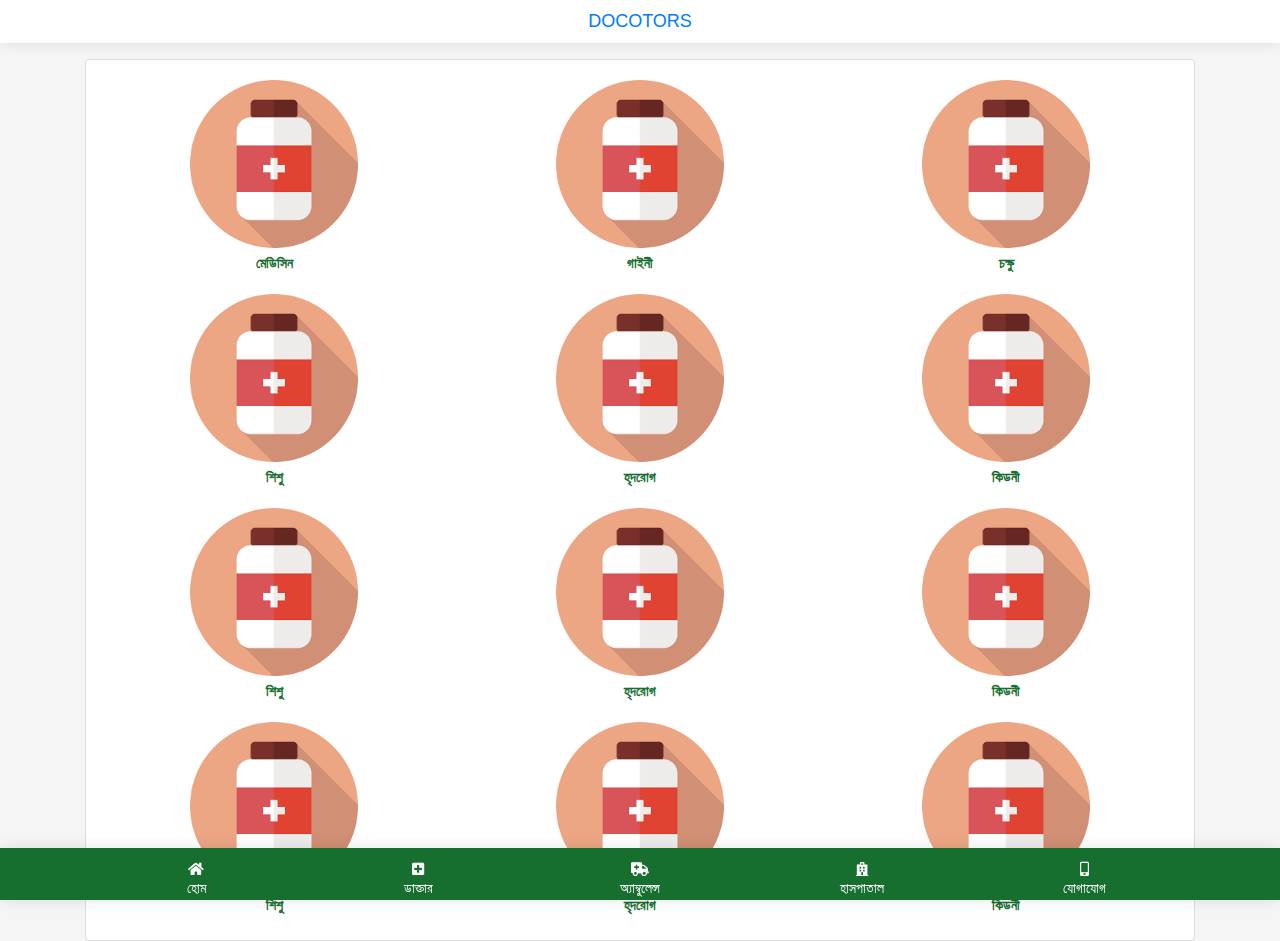
==== doctor.html @ 69598e3b "initialize" ====
<!DOCTYPE html>
<html lang="en">
    <head>
        <meta charset="UTF-8">
        <meta name="viewport" content="width=device-width, initial-scale=1.0">
        <title>Online Shopping Bangladesh</title>
        <!-- font awesome css -->
        <link rel="stylesheet" href="assets/css/all.min.css">
        <!-- bootstrap css -->
        <link rel="stylesheet" href="assets/css/bootstrap.min.css">
        <!-- fonts -->
        <link rel="stylesheet" href="assets/fonts/Source_Sans_Pro/stylesheet.css">
        <!-- bangla fots -->
        <link href="https://fonts.maateen.me/bangla/font.css" rel="stylesheet">
        <!-- slick slider css -->
        <link rel="stylesheet" href="assets/css/slickslick.css">
        <link rel="stylesheet" href="assets/css/slick-theme.css">
        <!-- main css -->
        <link rel="stylesheet" href="assets/css/style.css">
        <!-- responsive css -->
        <link rel="stylesheet" href="assets/css/responsive.css">
    </head>
    <body>

        <!-- =================================START HEADER SECTION   ========================================= -->        
        <header class="header-section fixed-header py-2 clearfix">
            <div class="container">
                <div class="row">
                    <div class="col-sm-12 text-center">
                        <div class="header-column3">
                            <a href="index.html">
                                <!-- <img class="logo-size-mobile mt-1" src="assets/images/logo/logo.png" alt=""> -->
                                DOCOTORS
                            </a>
                        </div>
                    </div>
                </div>
            </div>
        </header>

        <!-- header bottom -->
        <header class="header-section mb-0 header-bg fixed-bottom bg-white clearfix">
            <div class="container">
                <div class="row no-gutters">
                    <!-- single item -->
                    <div class="col text-center">
                        <div class="menu-item">
                            <div class="menu-icon">
                                <i class="fas fa-home"></i>
                            </div>
                            <div class="menu-text">
                                <a href="#">হোম </a>
                            </div>
                        </div>
                    </div>
                    <!-- single item -->
                    <div class="col text-center">
                        <div class="menu-item">
                            <div class="menu-icon">
                                <i class="fas fa-plus-square"></i>
                            </div>
                            <div class="menu-text">
                                <a href="#">ডাক্তার  </a>
                            </div>
                        </div>
                    </div>
                    <!-- single item -->
                    <div class="col text-center">
                        <div class="menu-item">
                            <div class="menu-icon">
                                <i class="fas fa-ambulance"></i>
                            </div>
                            <div class="menu-text">
                                <a href="#">  অ্যাম্বুলেন্স </a>
                            </div>
                        </div>
                    </div>
                    <!-- single item -->
                    <div class="col text-center">
                        <div class="menu-item">
                            <div class="menu-icon">
                                <i class="fas fa-hospital"></i>
                            </div>
                            <div class="menu-text">
                                <a href="hospital.html">  হাসপাতাল  </a>
                            </div>
                        </div>
                    </div>
                    <!-- single item -->
                    <div class="col text-center">
                        <div class="menu-item">
                            <div class="menu-icon">
                                <i class="fas fa-mobile-alt"></i>
                            </div>
                            <div class="menu-text">
                                <a href="#"> যোগাযোগ  </a>
                            </div>
                        </div>
                    </div>
                </div>
            </div>
        </header>
        <!-- =================================END HEADER SECTION   ============================================= -->

        <!-- ============================START PRODUCT-CATEGORY SECTION========================================= -->
        <section class="doctor-catergory-section clearfix">
            <div class="container mt-3">
                <div class="card">
                    <div class="card-body">
                        <div class="row">
                            <!-- doctor -->
                            <div class="col-4 text-center">
                                <a href="#">
                                    <div class="doctor-category ">
                                        <div class="doctor-category-img">
                                            <img class="w-50" src="assets/images/doctorajjo/medicine.png" alt="">
                                        </div>
                                        <div class="doctor-category-heading">
                                            <h6>মেডিসিন </h6>
                                        </div>
                                    </div>
                                </a>
                            </div>
                            <!-- doctor -->
                            <div class="col-4 text-center">
                                <a href="#">
                                    <div class="doctor-category ">
                                        <div class="doctor-category-img">
                                            <img class="w-50" src="assets/images/doctorajjo/medicine.png" alt="">
                                        </div>
                                        <div class="doctor-category-heading">
                                            <h6>গাইনী   </h6>
                                        </div>
                                    </div>
                                </a>
                            </div>
                            <!-- doctor -->
                            <div class="col-4 text-center">
                               <a href="#">
                                    <div class="doctor-category ">
                                        <div class="doctor-category-img">
                                            <img class="w-50" src="assets/images/doctorajjo/medicine.png" alt="">
                                        </div>
                                        <div class="doctor-category-heading">
                                            <h6>চক্ষু</h6>
                                        </div>
                                    </div>
                               </a>
                            </div>
                        </div>
                        <div class="row mt-3">
                            <!-- doctor -->
                            <div class="col-4 text-center">
                                <a href="#">
                                    <div class="doctor-category ">
                                        <div class="doctor-category-img">
                                            <img class="w-50" src="assets/images/doctorajjo/medicine.png" alt="">
                                        </div>
                                        <div class="doctor-category-heading">
                                            <h6>শিশু   </h6>
                                        </div>
                                    </div>
                                </a>
                            </div>
                            <!-- doctor -->
                            <div class="col-4 text-center">
                                <a href="#">
                                    <div class="doctor-category ">
                                        <div class="doctor-category-img">
                                            <img class="w-50" src="assets/images/doctorajjo/medicine.png" alt="">
                                        </div>
                                        <div class="doctor-category-heading">
                                            <h6>হৃদরোগ  </h6>
                                        </div>
                                    </div>
                                </a>
                            </div>
                            <!-- doctor -->
                            <div class="col-4 text-center">
                                <a href="#">
                                    <div class="doctor-category ">
                                        <div class="doctor-category-img">
                                            <img class="w-50" src="assets/images/doctorajjo/medicine.png" alt="">
                                        </div>
                                        <div class="doctor-category-heading">
                                            <h6>কিডনী   </h6>
                                        </div>
                                    </div>
                                </a>
                            </div>
                        </div>
                        <div class="row mt-3">
                            <!-- doctor -->
                            <div class="col-4 text-center">
                               <a href="#">
                                    <div class="doctor-category ">
                                        <div class="doctor-category-img">
                                            <img class="w-50" src="assets/images/doctorajjo/medicine.png" alt="">
                                        </div>
                                        <div class="doctor-category-heading">
                                            <h6>শিশু   </h6>
                                        </div>
                                    </div>
                               </a>
                            </div>
                            <!-- doctor -->
                            <div class="col-4 text-center">
                                <a href="#">
                                    <div class="doctor-category ">
                                        <div class="doctor-category-img">
                                            <img class="w-50" src="assets/images/doctorajjo/medicine.png" alt="">
                                        </div>
                                        <div class="doctor-category-heading">
                                            <h6>হৃদরোগ  </h6>
                                        </div>
                                    </div>
                                </a>
                            </div>
                            <!-- doctor -->
                            <div class="col-4 text-center">
                                <a href="#">
                                    <div class="doctor-category ">
                                        <div class="doctor-category-img">
                                            <img class="w-50" src="assets/images/doctorajjo/medicine.png" alt="">
                                        </div>
                                        <div class="doctor-category-heading">
                                            <h6>কিডনী   </h6>
                                        </div>
                                    </div>
                                </a>
                            </div>
                        </div>
                        <div class="row mt-3">
                            <!-- doctor -->
                            <div class="col-4 text-center">
                                <a href="#">
                                    <div class="doctor-category ">
                                        <div class="doctor-category-img">
                                            <img class="w-50" src="assets/images/doctorajjo/medicine.png" alt="">
                                        </div>
                                        <div class="doctor-category-heading">
                                            <h6>শিশু   </h6>
                                        </div>
                                    </div>
                                </a>
                            </div>
                            <!-- doctor -->
                            <div class="col-4 text-center">
                                <a href="#">
                                    <div class="doctor-category ">
                                        <div class="doctor-category-img">
                                            <img class="w-50" src="assets/images/doctorajjo/medicine.png" alt="">
                                        </div>
                                        <div class="doctor-category-heading">
                                            <h6>হৃদরোগ  </h6>
                                        </div>
                                    </div>
                                </a>
                            </div>
                            <!-- doctor -->
                            <div class="col-4 text-center">
                                <a href="#">
                                    <div class="doctor-category ">
                                        <div class="doctor-category-img">
                                            <img class="w-50" src="assets/images/doctorajjo/medicine.png" alt="">
                                        </div>
                                        <div class="doctor-category-heading">
                                            <h6>কিডনী   </h6>
                                        </div>
                                    </div>
                                </a>
                            </div>
                        </div>
                    </div>
                </div>
            </div>
        </section>
        <!-- =============================ND PRODUCT-CATEGORY SECTION=========================================== -->


        <!--==================================== all js link============================================ ========-->
        <!-- js link -->
        <script src="assets/js/jquery.min.js"></script>
        <!-- bootstrap js -->
        <script src="assets/js/bootstrap.bundle.min.js"></script>
        <!-- slick slider js -->
        <script src="assets/js/slick.min.js"></script>
        <!-- main js -->
        <script src="assets/js/script.js"></script>
    <body>
</html>
---- assets/fonts/Source_Sans_Pro/stylesheet.css ----
/*light*/
@font-face {
    font-family: 'Source Sans Pro';
    src: url('SourceSansPro-Light.eot');
    src: url('SourceSansPro-Light.eot?#iefix') format('embedded-opentype'),
        url('SourceSansPro-Light.woff2') format('woff2'),
        url('SourceSansPro-Light.woff') format('woff'),
        url('SourceSansPro-Light.ttf') format('truetype');
    font-weight: 300;
    font-style: normal;
    font-display: swap;
}
@font-face {
    font-family: 'Source Sans Pro';
    src: url('SourceSansPro-LightItalic.eot');
    src: url('SourceSansPro-LightItalic.eot?#iefix') format('embedded-opentype'),
        url('SourceSansPro-LightItalic.woff2') format('woff2'),
        url('SourceSansPro-LightItalic.woff') format('woff'),
        url('SourceSansPro-LightItalic.ttf') format('truetype');
    font-weight: 300;
    font-style: italic;
    font-display: swap;
}
/*light*/

/*extra light*/
@font-face {
    font-family: 'Source Sans Pro';
    src: url('SourceSansPro-ExtraLightItalic.eot');
    src: url('SourceSansPro-ExtraLightItalic.eot?#iefix') format('embedded-opentype'),
        url('SourceSansPro-ExtraLightItalic.woff2') format('woff2'),
        url('SourceSansPro-ExtraLightItalic.woff') format('woff'),
        url('SourceSansPro-ExtraLightItalic.ttf') format('truetype');
    font-weight: 200;
    font-style: italic;
    font-display: swap;
}

@font-face {
    font-family: 'Source Sans Pro';
    src: url('SourceSansPro-ExtraLight.eot');
    src: url('SourceSansPro-ExtraLight.eot?#iefix') format('embedded-opentype'),
        url('SourceSansPro-ExtraLight.woff2') format('woff2'),
        url('SourceSansPro-ExtraLight.woff') format('woff'),
        url('SourceSansPro-ExtraLight.ttf') format('truetype');
    font-weight: 200;
    font-style: normal;
    font-display: swap;
}
/*extra light*/


/*regular*/
@font-face {
    font-family: 'Source Sans Pro';
    src: url('SourceSansPro-Regular.eot');
    src: url('SourceSansPro-Regular.eot?#iefix') format('embedded-opentype'),
        url('SourceSansPro-Regular.woff2') format('woff2'),
        url('SourceSansPro-Regular.woff') format('woff'),
        url('SourceSansPro-Regular.ttf') format('truetype');
    font-weight: 400;
    font-style: normal;
    font-display: swap;
}


@font-face {
    font-family: 'Source Sans Pro';
    src: url('SourceSansPro-Italic.eot');
    src: url('SourceSansPro-Italic.eot?#iefix') format('embedded-opentype'),
        url('SourceSansPro-Italic.woff2') format('woff2'),
        url('SourceSansPro-Italic.woff') format('woff'),
        url('SourceSansPro-Italic.ttf') format('truetype');
    font-weight: normal;
    font-style: italic;
    font-display: swap;
}

/*regular*/


/*semibold*/
@font-face {
    font-family: 'Source Sans Pro';
    src: url('SourceSansPro-SemiBoldItalic.eot');
    src: url('SourceSansPro-SemiBoldItalic.eot?#iefix') format('embedded-opentype'),
        url('SourceSansPro-SemiBoldItalic.woff2') format('woff2'),
        url('SourceSansPro-SemiBoldItalic.woff') format('woff'),
        url('SourceSansPro-SemiBoldItalic.ttf') format('truetype');
    font-weight: 600;
    font-style: italic;
    font-display: swap;
}
@font-face {
    font-family: 'Source Sans Pro';
    src: url('SourceSansPro-SemiBold.eot');
    src: url('SourceSansPro-SemiBold.eot?#iefix') format('embedded-opentype'),
        url('SourceSansPro-SemiBold.woff2') format('woff2'),
        url('SourceSansPro-SemiBold.woff') format('woff'),
        url('SourceSansPro-SemiBold.ttf') format('truetype');
    font-weight: 600;
    font-style: normal;
    font-display: swap;
}
/*semibold*/


/*bold*/
@font-face {
    font-family: 'Source Sans Pro';
    src: url('SourceSansPro-BoldItalic.eot');
    src: url('SourceSansPro-BoldItalic.eot?#iefix') format('embedded-opentype'),
        url('SourceSansPro-BoldItalic.woff2') format('woff2'),
        url('SourceSansPro-BoldItalic.woff') format('woff'),
        url('SourceSansPro-BoldItalic.ttf') format('truetype');
    font-weight: 700;
    font-style: italic;
    font-display: swap;
}

@font-face {
    font-family: 'Source Sans Pro';
    src: url('SourceSansPro-Bold.eot');
    src: url('SourceSansPro-Bold.eot?#iefix') format('embedded-opentype'),
        url('SourceSansPro-Bold.woff2') format('woff2'),
        url('SourceSansPro-Bold.woff') format('woff'),
        url('SourceSansPro-Bold.ttf') format('truetype');
    font-weight: 700;
    font-style: normal;
    font-display: swap;
}

/*bold*/


/*black*/
@font-face {
    font-family: 'Source Sans Pro';
    src: url('SourceSansPro-BlackItalic.eot');
    src: url('SourceSansPro-BlackItalic.eot?#iefix') format('embedded-opentype'),
        url('SourceSansPro-BlackItalic.woff2') format('woff2'),
        url('SourceSansPro-BlackItalic.woff') format('woff'),
        url('SourceSansPro-BlackItalic.ttf') format('truetype');
    font-weight: 900;
    font-style: italic;
    font-display: swap;
}

@font-face {
    font-family: 'Source Sans Pro';
    src: url('SourceSansPro-Black.eot');
    src: url('SourceSansPro-Black.eot?#iefix') format('embedded-opentype'),
        url('SourceSansPro-Black.woff2') format('woff2'),
        url('SourceSansPro-Black.woff') format('woff'),
        url('SourceSansPro-Black.ttf') format('truetype');
    font-weight: 900;
    font-style: normal;
    font-display: swap;
}
/*black*/
---- assets/css/slickslick.css ----
/* Slider */
.slick-slider
{
    position: relative;

    display: block;
    box-sizing: border-box;

    -webkit-user-select: none;
       -moz-user-select: none;
        -ms-user-select: none;
            user-select: none;

    -webkit-touch-callout: none;
    -khtml-user-select: none;
    -ms-touch-action: pan-y;
        touch-action: pan-y;
    -webkit-tap-highlight-color: transparent;
}

.slick-list
{
    position: relative;

    display: block;
    overflow: hidden;

    margin: 0;
    padding: 0;
}
.slick-list:focus
{
    outline: none;
}
.slick-list.dragging
{
    cursor: pointer;
    cursor: hand;
}

.slick-slider .slick-track,
.slick-slider .slick-list
{
    -webkit-transform: translate3d(0, 0, 0);
       -moz-transform: translate3d(0, 0, 0);
        -ms-transform: translate3d(0, 0, 0);
         -o-transform: translate3d(0, 0, 0);
            transform: translate3d(0, 0, 0);
}

.slick-track
{
    position: relative;
    top: 0;
    left: 0;

    display: block;
    margin-left: auto;
    margin-right: auto;
}
.slick-track:before,
.slick-track:after
{
    display: table;

    content: '';
}
.slick-track:after
{
    clear: both;
}
.slick-loading .slick-track
{
    visibility: hidden;
}

.slick-slide
{
    display: none;
    float: left;

    height: 100%;
    min-height: 1px;
}
[dir='rtl'] .slick-slide
{
    float: right;
}
.slick-slide img
{
    display: block;
}
.slick-slide.slick-loading img
{
    display: none;
}
.slick-slide.dragging img
{
    pointer-events: none;
}
.slick-initialized .slick-slide
{
    display: block;
}
.slick-loading .slick-slide
{
    visibility: hidden;
}
.slick-vertical .slick-slide
{
    display: block;

    height: auto;

    border: 1px solid transparent;
}
.slick-arrow.slick-hidden {
    display: none;
}
---- assets/css/style.css ----
/* *************************************************************************************************
******************************************    START GLOBAL AREA CSS   ******************************
****************************************************************************************************/
*{
    box-sizing:border-box;
}
html{
	overflow-x: hidden;
	width:100%;
}
body {
	width: 100%;
	overflow-x: hidden;
	font-family: 'Bangla', Arial, sans-serif !important;
	font-weight: 400;
	font-style: normal;
	font-display: swap;
	font-size: 18px;
	margin: 0;
	padding: 0;
	color: #333;
	background: #F5F5F6;
}

a:hover{
	text-decoration:none;
}
p, h1,h2,h3,h4,h5,h6{
    margin:0;
    padding:0;
}
ul{
    margin:0;
    padding:0;
    list-style:none;
}
/* HEADING STYLE */

h5{
    font-weight: 600;
    font-style: normal;
}
.header-bg {
	background-color: #166E2F !important;
	padding: 7px 0 !important;
}
.section-padding{
    padding:20px 0 !important;
}

/* SECTION TITLE */


.section-title p {
	font-size: 18px;
	max-width: 780px;
	margin: 0 auto;
	line-height: 23px;
}
.mt-70{
    margin-top:70px;
}

/* FORM STYLE */
input, textarea, select{
	border-radius: 0px !important;
	border:none !important;
	border-bottom:1px solid #a0a0a0 !important;
}
input:focus{
    outline: 0 none !important;
    -webkit-box-shadow: unset !important;
			box-shadow: unset !important;
			border-bottom:1px solid #EE4994 !important;
}
select{
	border-radius: 0px !important;
	border:1px solid #a0a0a0 !important;
}
select:focus{
	border:1px solid #EE4994 !important;
	-webkit-box-shadow: unset !important;
	box-shadow: unset !important;
}
button{
	border:none !important;
	border-radius:none !important;
	background:none !important;

}
button:focus{
	border:none !important;
	-webkit-box-shadow: unset !important;
	box-shadow: unset !important;
}
input::placeholder, select option{
	font-family: 'Source Sans Pro' !important;
	font-weight: 400;
}
::placeholder{
	font-size:16px;
}
.custom-select {
	display: inline-block;
	width: 100%;
	padding: 5px 5px;
	font-size: 15px;
	font-weight: 400;
	line-height: 1.5;
	color: #495057;
	height:unset;

}
/* fixed header */
.fixed-header {
	background: #fff !important;
	position: -webkit-sticky;
	position: sticky;
	top: 0;
	left: 0;
	width: 100%;
	z-index: 999;
	transition: .5s;
	/* box-shadow: 0px 1px 19px rgba(0,0,0,.1); */
}
.modal-backdrop {
	z-index: 99;
}
.mb-75{
	margin-bottom: 75px;
}
/***************************************************************************************************
******************************************* END GLOBAL AREA CSS ************************************
****************************************************************************************************/


/***************************************************************************************************
***************************************START HEADER SECTION CSS*************************************
****************************************************************************************************/
.header-section {
	padding: 0px 0;
	box-shadow: 0px 0px 15px 0px rgba(0,0,0,.1);
}
.logo-size{
	width:70px;
}
.logo-size-mobile{
	width:32px;
}
#mynav{
	position: absolute;
}

.menu-button {
	display: flex;
	flex-direction: column;
}
.menu-button span {
	color: #fff;
	font-weight: 500;
	font-size: 14px;
	opacity: 1 !important;
}
.menu-button i {
	font-size: 14px;
	color: #fff;
	margin-bottom: 5px;
}	
.modal-area{
	display:inline-block;
}

/***************************************************************************************************
*****************************************END HEADER SECTION CSS*************************************
****************************************************************************************************/



/***************************************************************************************************
****************************************** START HOME PAGE CSS**************************************
****************************************************************************************************/

/* start home slider section */
.home-slider{
	width:100%;
	position: relative;
}
.home-slider::after {
	content: "";
	position: absolute;
	width: 100%;
	height: 100%;
	background: #333;
	top: 0;
	left: 0;
	opacity: .4;
}
.home-slick-slider{
	position: relative;
}
.home-slider-section .home-slick-slider img{
	width:100%;
	height:100%;
	object-fit: cover;
}
.slick-dots {
	z-index: 99;
}

.slick-dots li button::before {
	font-size: 35px !important;
	color: #000;
}
.slick-dots li.slick-active button::before {
	opacity: .75;
	color:#000;
}

.slick-dots li {
	margin: unset !important;
}
/* end home slider section */

/* start heading */
.home-page-heading-area {
	display: flex;
	flex-wrap: wrap;
	padding: 2px 15px;
	background: #fff;
}
.home-page-heading-area .heading-text{
	width:70%;
	text-align: center;
}
.home-page-heading-area .heading-text h6 {
	margin-bottom: 0 !important;
	font-weight: 600 !important;
	font-size: 20px;
	line-height: 27px;
	color: #3D9954;
	text-align: right;
	padding: 3px 0;
}
.home-page-heading-area .heading-icon{
	width:30%;
	text-align: right;
}
.home-page-heading-area .heading-icon i{
	line-height: 33px;
}
/* end heading */

/* menu */

.menu-item .menu-icon i{
	font-size:14px;
	color:#fff;
}
.menu-item .menu-text{
	line-height: 10px;
}
.menu-item .menu-text a {
	font-size: 14px;
	font-weight: 500;
	display: inline-block;
	text-decoration: none;
	color: #fff;
}
/* menu */


/* start prodcut category section */


.single-product-area .card {
	background-color: #fff;
	border: 0px !important;
	box-shadow: 0px 0px 10px 0px rgba(0,0,0,.1);
	border-radius: 0px !important;
	margin-bottom: 27px;
	margin: 10px;
	overflow: hidden;
	border-radius: 5px !important;
}
.single-product-area .card .card-image {
	width: 60px;
	height: 60px;
	margin: 0 auto;
	margin-top: 9px;
}
.single-product-area .card .card-image img{
	width:100%;
	height:100%;
	border-radius: 500%;;
}
.single-product-area .card .card-body h5 {
	color: #fff !important;
	font-size: 18px;
	font-weight: bold;
	font-weight: 500;
}
/* .product-height {
	height: 125px;
} */

/* .item-6 {
	width: 49%;
	margin-bottom: 10px;
}
.product-category-area {
	display: flex;
	flex-direction: row;
	justify-content: space-between;
	flex-wrap: wrap;
} */
/* end prodcut category section */
.slick-prev, .slick-next {
	display: none !important;
}


/* single product */
.single-product-area .card .card-body{
	padding: 5px;
	margin-top: 30px;
	background: #32994EF2;
}
/***************************************************************************************************
****************************************** END HOME PAGE CSS  **************************************
****************************************************************************************************/



/***************************************************************************************************
*************************************************START DOCTOR CATEGORY CSS**************************
****************************************************************************************************/
.doctor-category-heading h6{
	font-size:14px;
	font-weight: 600;
	color:#166E2F;
	line-height: 30px;
}
/***************************************************************************************************
*************************************************END DOCTOR CATEGORY CSS****************************
****************************************************************************************************/


/***************************************************************************************************
************************************************* START HOSPITAL PAGE****************************
****************************************************************************************************/
.hospital-list-section{
	background-color:#3C9E57;
	width:100%;
}
.hospital-list-section .container{
	padding-left:4px !important;
	padding-right:4px !important;
}
.hospital .card {
	border-radius:3px !important;
	border:none !important;
}
.hospital .card .card-body{
	padding:10px !important;
}
.hospital-heading{
	display: flex;
}
.hospital .card .hospital-heading h5 {
	color: #166E2F !important;
	font-size: 18px;
	font-weight: 500;
	margin-top: 2px;
}
.hospital .card .hospital-heading span i, .hospital .card .hospital-location span i, .hospital .card .contact-hospital span i{
	color: #EB3334;
	font-size: 17px;
	margin-right: 6px;
}

.hospital .card .hospital-location {
	display: flex;
	margin-top: 10px;
	margin-bottom: 10px;
}
.hospital-location p {
	font-size: 14px;
	margin-top: 4px;
	color: #716C6C;
	font-weight: 600;
}
.hospital .card .contact-hospital{
	display: flex;
}
.hospital .card .contact-hospital .number {
	font-size: 13px;
	color: #716C6C;
	font-weight: 600;
	margin-top: 5px;
	margin-right: 24px;
	letter-spacing: .3px;
}
.show-doctor-btn {
	background: #166E2F;
	display: block;
	color: #fff;
	padding: 0px 31px;
	font-size: 14px;
	margin-top: 2px;
}
/***************************************************************************************************
************************************************* END HOSPITAL PAGE****************************
****************************************************************************************************/
---- assets/css/responsive.css ----
@media(max-width:396px){
    .product-height {
        /* height: 150px; */
    }
}
@media(max-width:340px){
    .clear-cart-button a{
        font-size: 10px;
        padding: 3px 10px;
    }
}
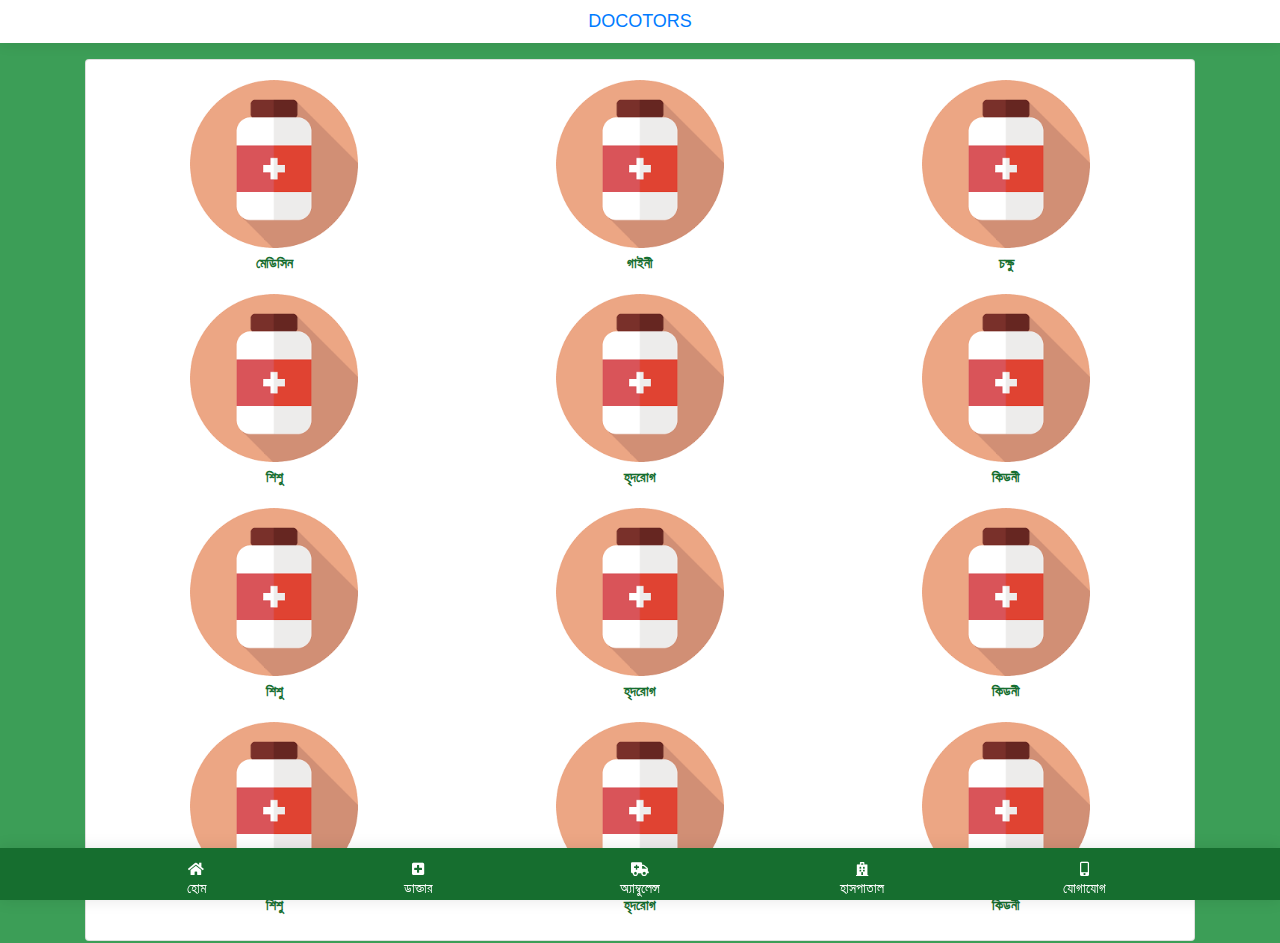
==== commit ea761cfc: "all page design" ====
--- a/doctor.html
+++ b/doctor.html
@@ -49,7 +49,7 @@
                                 <i class="fas fa-home"></i>
                             </div>
                             <div class="menu-text">
-                                <a href="#">হোম </a>
+                                <a href="index.html">হোম </a>
                             </div>
                         </div>
                     </div>
@@ -60,7 +60,7 @@
                                 <i class="fas fa-plus-square"></i>
                             </div>
                             <div class="menu-text">
-                                <a href="#">ডাক্তার  </a>
+                                <a href="doctor.html">ডাক্তার  </a>
                             </div>
                         </div>
                     </div>
@@ -71,7 +71,7 @@
                                 <i class="fas fa-ambulance"></i>
                             </div>
                             <div class="menu-text">
-                                <a href="#">  অ্যাম্বুলেন্স </a>
+                                <a href="ambulance.html">  অ্যাম্বুলেন্স </a>
                             </div>
                         </div>
                     </div>
@@ -93,7 +93,7 @@
                                 <i class="fas fa-mobile-alt"></i>
                             </div>
                             <div class="menu-text">
-                                <a href="#"> যোগাযোগ  </a>
+                                <a href="contact.html"> যোগাযোগ  </a>
                             </div>
                         </div>
                     </div>
@@ -104,13 +104,13 @@
 
         <!-- ============================START PRODUCT-CATEGORY SECTION========================================= -->
         <section class="doctor-catergory-section clearfix">
-            <div class="container mt-3">
+            <div class="container pt-3">
                 <div class="card">
                     <div class="card-body">
                         <div class="row">
                             <!-- doctor -->
                             <div class="col-4 text-center">
-                                <a href="#">
+                                <a href="single-doctor.html">
                                     <div class="doctor-category ">
                                         <div class="doctor-category-img">
                                             <img class="w-50" src="assets/images/doctorajjo/medicine.png" alt="">
@@ -123,7 +123,7 @@
                             </div>
                             <!-- doctor -->
                             <div class="col-4 text-center">
-                                <a href="#">
+                                <a href="single-doctor.html">
                                     <div class="doctor-category ">
                                         <div class="doctor-category-img">
                                             <img class="w-50" src="assets/images/doctorajjo/medicine.png" alt="">
@@ -136,7 +136,7 @@
                             </div>
                             <!-- doctor -->
                             <div class="col-4 text-center">
-                               <a href="#">
+                               <a href="single-doctor.html">
                                     <div class="doctor-category ">
                                         <div class="doctor-category-img">
                                             <img class="w-50" src="assets/images/doctorajjo/medicine.png" alt="">
@@ -151,7 +151,7 @@
                         <div class="row mt-3">
                             <!-- doctor -->
                             <div class="col-4 text-center">
-                                <a href="#">
+                                <a href="single-doctor.html">
                                     <div class="doctor-category ">
                                         <div class="doctor-category-img">
                                             <img class="w-50" src="assets/images/doctorajjo/medicine.png" alt="">
@@ -164,7 +164,7 @@
                             </div>
                             <!-- doctor -->
                             <div class="col-4 text-center">
-                                <a href="#">
+                                <a href="single-doctor.html">
                                     <div class="doctor-category ">
                                         <div class="doctor-category-img">
                                             <img class="w-50" src="assets/images/doctorajjo/medicine.png" alt="">
@@ -177,7 +177,7 @@
                             </div>
                             <!-- doctor -->
                             <div class="col-4 text-center">
-                                <a href="#">
+                                <a href="single-doctor.html">
                                     <div class="doctor-category ">
                                         <div class="doctor-category-img">
                                             <img class="w-50" src="assets/images/doctorajjo/medicine.png" alt="">
@@ -192,7 +192,7 @@
                         <div class="row mt-3">
                             <!-- doctor -->
                             <div class="col-4 text-center">
-                               <a href="#">
+                               <a href="single-doctor.html">
                                     <div class="doctor-category ">
                                         <div class="doctor-category-img">
                                             <img class="w-50" src="assets/images/doctorajjo/medicine.png" alt="">
@@ -205,7 +205,7 @@
                             </div>
                             <!-- doctor -->
                             <div class="col-4 text-center">
-                                <a href="#">
+                                <a href="single-doctor.html">
                                     <div class="doctor-category ">
                                         <div class="doctor-category-img">
                                             <img class="w-50" src="assets/images/doctorajjo/medicine.png" alt="">
@@ -218,7 +218,7 @@
                             </div>
                             <!-- doctor -->
                             <div class="col-4 text-center">
-                                <a href="#">
+                                <a href="single-doctor.html">
                                     <div class="doctor-category ">
                                         <div class="doctor-category-img">
                                             <img class="w-50" src="assets/images/doctorajjo/medicine.png" alt="">
@@ -233,7 +233,7 @@
                         <div class="row mt-3">
                             <!-- doctor -->
                             <div class="col-4 text-center">
-                                <a href="#">
+                                <a href="single-doctor.html">
                                     <div class="doctor-category ">
                                         <div class="doctor-category-img">
                                             <img class="w-50" src="assets/images/doctorajjo/medicine.png" alt="">
@@ -246,7 +246,7 @@
                             </div>
                             <!-- doctor -->
                             <div class="col-4 text-center">
-                                <a href="#">
+                                <a href="single-doctor.html">
                                     <div class="doctor-category ">
                                         <div class="doctor-category-img">
                                             <img class="w-50" src="assets/images/doctorajjo/medicine.png" alt="">
@@ -259,7 +259,7 @@
                             </div>
                             <!-- doctor -->
                             <div class="col-4 text-center">
-                                <a href="#">
+                                <a href="single-doctor.html">
                                     <div class="doctor-category ">
                                         <div class="doctor-category-img">
                                             <img class="w-50" src="assets/images/doctorajjo/medicine.png" alt="">
--- a/assets/css/style.css
+++ b/assets/css/style.css
@@ -66,19 +66,20 @@
 	border-radius: 0px !important;
 	border:none !important;
 	border-bottom:1px solid #a0a0a0 !important;
+	width:100%;
 }
 input:focus{
     outline: 0 none !important;
     -webkit-box-shadow: unset !important;
 			box-shadow: unset !important;
-			border-bottom:1px solid #EE4994 !important;
+			border-bottom:1px solid #3A9A55 !important;
 }
 select{
 	border-radius: 0px !important;
 	border:1px solid #a0a0a0 !important;
 }
 select:focus{
-	border:1px solid #EE4994 !important;
+	border:1px solid #3A9A55 !important;
 	-webkit-box-shadow: unset !important;
 	box-shadow: unset !important;
 }
@@ -98,7 +99,10 @@
 	font-weight: 400;
 }
 ::placeholder{
-	font-size:16px;
+	font-size:11px;
+}
+textarea::placeholder{
+	font-size:11px;
 }
 .custom-select {
 	display: inline-block;
@@ -303,16 +307,7 @@
 	height: 125px;
 } */
 
-/* .item-6 {
-	width: 49%;
-	margin-bottom: 10px;
-}
-.product-category-area {
-	display: flex;
-	flex-direction: row;
-	justify-content: space-between;
-	flex-wrap: wrap;
-} */
+
 /* end prodcut category section */
 .slick-prev, .slick-next {
 	display: none !important;
@@ -334,6 +329,11 @@
 /***************************************************************************************************
 *************************************************START DOCTOR CATEGORY CSS**************************
 ****************************************************************************************************/
+.doctor-catergory-section {
+	background-color: #3C9E57;
+	width: 100%;
+	min-height: 100vh;
+}
 .doctor-category-heading h6{
 	font-size:14px;
 	font-weight: 600;
@@ -351,10 +351,16 @@
 .hospital-list-section{
 	background-color:#3C9E57;
 	width:100%;
+	min-height: 100vh;
+}
+.doctor-details-heading{
+	font-size:16px;
+	margin:3px 0;
 }
 .hospital-list-section .container{
 	padding-left:4px !important;
 	padding-right:4px !important;
+	padding-bottom:63px !important;
 }
 .hospital .card {
 	border-radius:3px !important;
@@ -368,8 +374,8 @@
 }
 .hospital .card .hospital-heading h5 {
 	color: #166E2F !important;
-	font-size: 18px;
-	font-weight: 500;
+	font-size: 16px;
+	font-weight: 600;
 	margin-top: 2px;
 }
 .hospital .card .hospital-heading span i, .hospital .card .hospital-location span i, .hospital .card .contact-hospital span i{
@@ -380,8 +386,8 @@
 
 .hospital .card .hospital-location {
 	display: flex;
-	margin-top: 10px;
-	margin-bottom: 10px;
+	margin-top: 6px;
+	margin-bottom: 7px;
 }
 .hospital-location p {
 	font-size: 14px;
@@ -391,6 +397,11 @@
 }
 .hospital .card .contact-hospital{
 	display: flex;
+	position: relative;
+}
+.doctor-btn-area{
+	position: absolute;
+	right:0;
 }
 .hospital .card .contact-hospital .number {
 	font-size: 13px;
@@ -404,10 +415,50 @@
 	background: #166E2F;
 	display: block;
 	color: #fff;
-	padding: 0px 31px;
+	padding: .9px 38px;
 	font-size: 14px;
 	margin-top: 2px;
 }
+
 /***************************************************************************************************
 ************************************************* END HOSPITAL PAGE****************************
+****************************************************************************************************/
+
+/***************************************************************************************************
+************************************************* START APPOINTMENT PAGE****************************
+****************************************************************************************************/
+.card-header{
+	background-color:#fff !important;
+}
+.appointment-form {
+	margin-top: 15px;
+}
+.appointment-form form button{
+	font-size: 15px;
+	background: #3B9B55 !important;
+	color: #fff;
+	padding: 4px 20px;
+	border-radius: 8px;
+}
+.appointment-form form .serial-btn{
+	text-align: center;
+}
+.appointment-form form textarea::placeholder{
+	font-size:16px;
+}
+.appointment-form.ambulance form  textarea{
+	padding-left:27px !important;
+}
+.appointment-icon{
+	position: absolute;
+}
+.appointment-icon i {
+	color: #EC4445;
+	font-size: 17px;
+}
+.appointment-form.ambulance  form .form-group input{
+	padding-left:28px;
+}
+/***************************************************************************************************
+************************************************* END APPOINTMENT PAGE****************************
 ****************************************************************************************************/